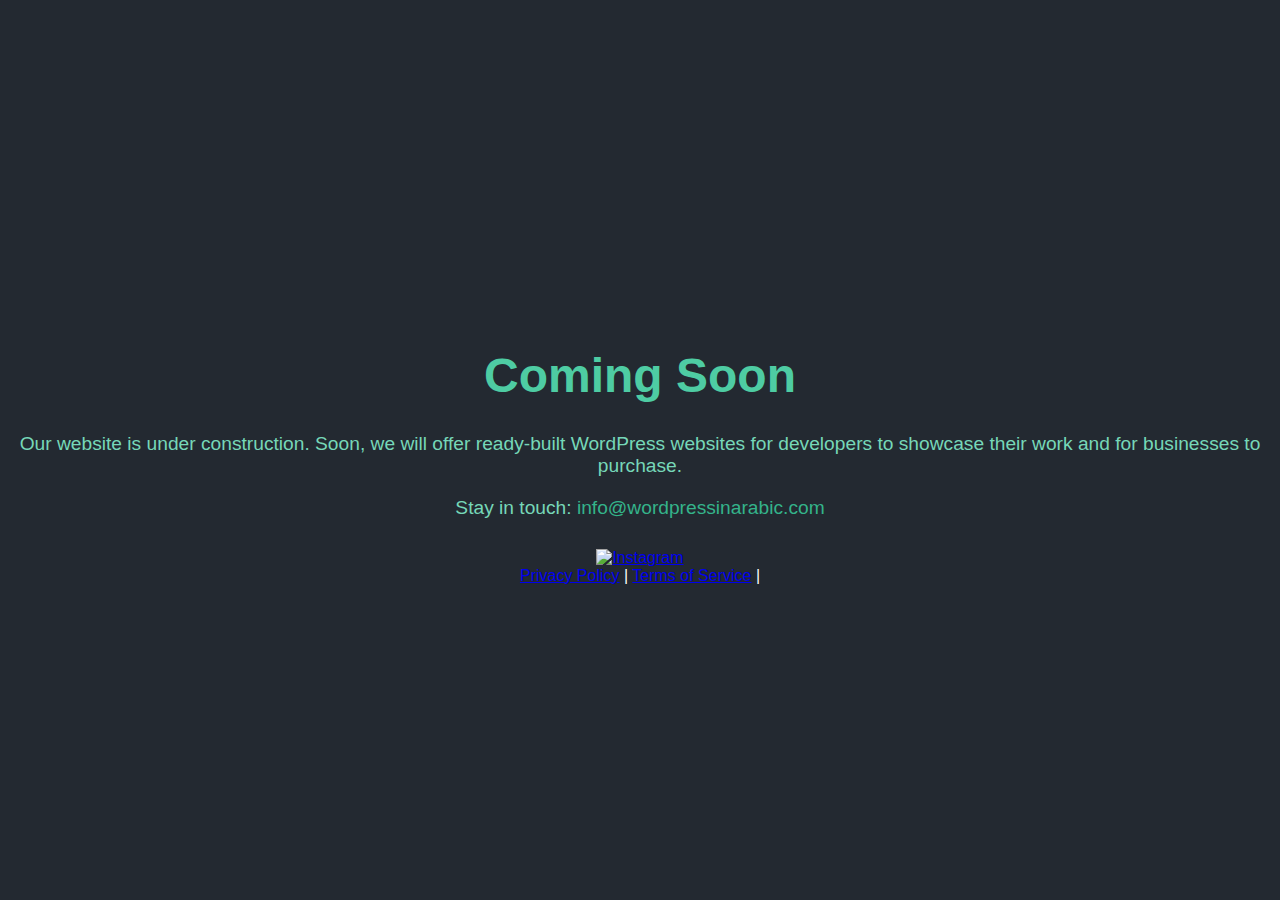
==== index.html @ 0016ebc2 "Update index.html" ====
<!DOCTYPE html>
<html lang="en">
<head>
     <script async src="https://pagead2.googlesyndication.com/pagead/js/adsbygoogle.js?client=ca-pub-7826174909533271"
     crossorigin="anonymous"></script>
    <meta charset="UTF-8">
    <meta name="viewport" content="width=device-width, initial-scale=1.0">
    <title>WordPress in Arabic</title>
    <link rel="stylesheet" href="styles.css">
</head>
<body>
    <div class="coming-soon-container">
        <h1>Coming Soon</h1>
        <p>Our website is under construction. Soon, we will offer ready-built WordPress websites for developers to showcase their work and for businesses to purchase.</p>
        <p class="contact-info">Stay in touch: <a href="mailto:info@wordpressinarabic.com">info@wordpressinarabic.com</a></p>
        <div class="social-icons">
            <a href="#"><img src="instagram-icon.png" alt="Instagram"></a>
        </div>
         <div class="navigation">
            <a href="privacy.html">Privacy Policy</a> | 
            <a href="terms.html">Terms of Service</a> | 
        </div>
    </div>
     <script async src="https://pagead2.googlesyndication.com/pagead/js/adsbygoogle.js?client=ca-pub-7826174909533271"
     crossorigin="anonymous"></script>
<!-- Ads_one -->
<ins class="adsbygoogle"
     style="display:block"
     data-ad-client="ca-pub-7826174909533271"
     data-ad-slot="9262542968"
     data-ad-format="auto"
     data-full-width-responsive="true"></ins>
<script>
     (adsbygoogle = window.adsbygoogle || []).push({});
</script>
</body>
</html>
---- styles.css ----
body {
    margin: 0;
    padding: 0;
    font-family: 'Arial', sans-serif;
    background-color: #232931;
    color: #FFFFFF;
    text-align: center;
}

.coming-soon-container {
    display: flex;
    flex-direction: column;
    align-items: center;
    justify-content: center;
    height: 100vh;
}

h1 {
    font-size: 3rem;
    color: #4ECCA3;
    margin-bottom: 20px;
}

p {
    font-size: 1.2rem;
    color: #76D7B8;
    margin: 10px 0;
}

.contact-info a {
    color: #34B38A;
    text-decoration: none;
}

.contact-info a:hover {
    text-decoration: underline;
}

.social-icons {
    margin-top: 20px;
}

.social-icons a {
    margin: 0 10px;
}

.social-icons img {
    width: 40px;
    height: 40px;
}
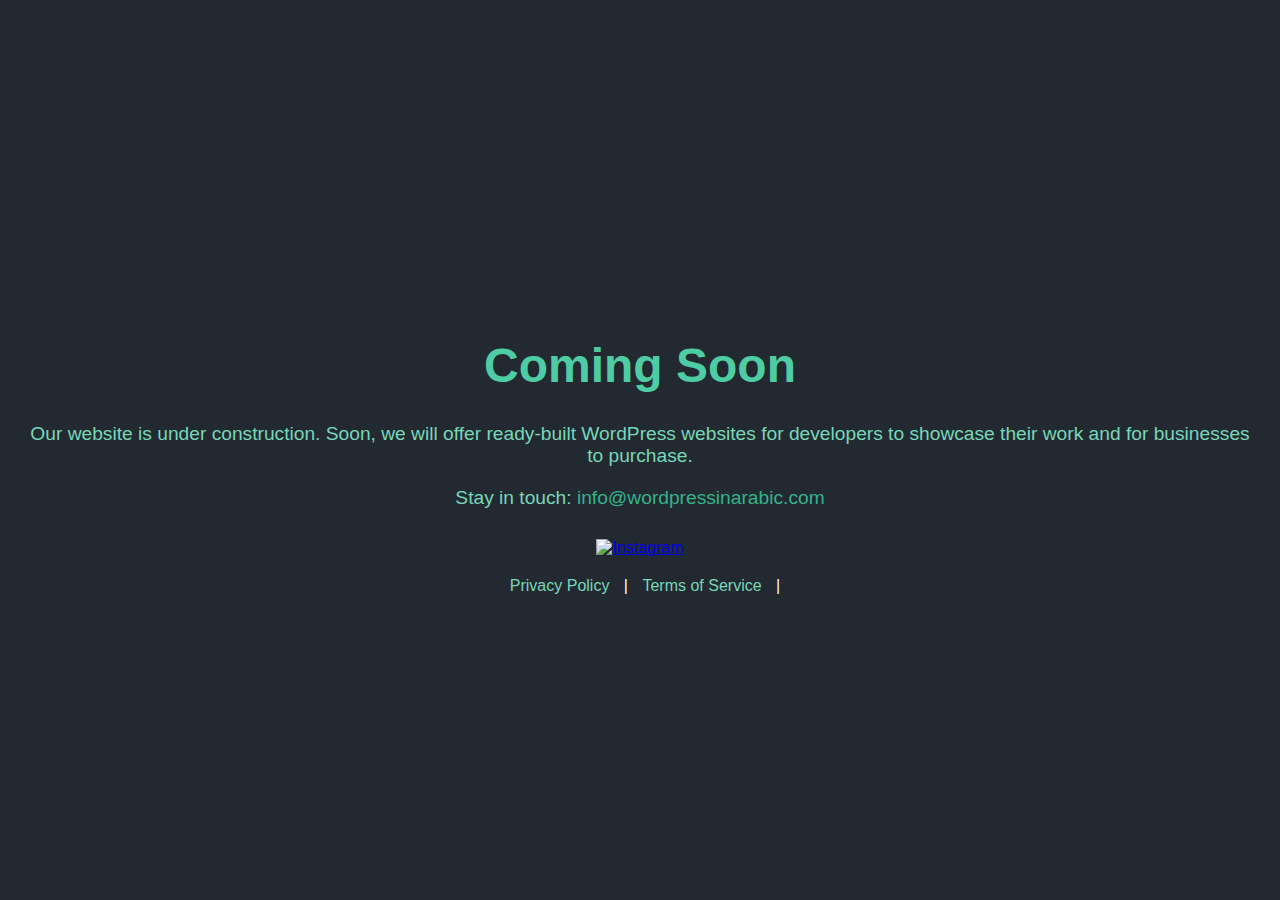
==== commit 61dc28d5: "Update index.html" ====
--- a/index.html
+++ b/index.html
@@ -14,7 +14,7 @@
         <p>Our website is under construction. Soon, we will offer ready-built WordPress websites for developers to showcase their work and for businesses to purchase.</p>
         <p class="contact-info">Stay in touch: <a href="mailto:info@wordpressinarabic.com">info@wordpressinarabic.com</a></p>
         <div class="social-icons">
-            <a href="#"><img src="instagram-icon.png" alt="Instagram"></a>
+            <a href="https://www.instagram.com/wordpressinarabic?igsh=MW82Z3hiYmcyZ2toeA%3D%3D&utm_source=qr"><img src="instagram-icon.png" alt="Instagram"></a>
         </div>
          <div class="navigation">
             <a href="privacy.html">Privacy Policy</a> | 
--- a/styles.css
+++ b/styles.css
@@ -13,6 +13,8 @@
     align-items: center;
     justify-content: center;
     height: 100vh;
+    padding: 20px;
+    box-sizing: border-box;
 }
 
 h1 {
@@ -48,3 +50,41 @@
     width: 40px;
     height: 40px;
 }
+
+.navigation {
+    margin-top: 20px;
+}
+
+.navigation a {
+    color: #76D7B8;
+    text-decoration: none;
+    margin: 0 10px;
+}
+
+.navigation a:hover {
+    text-decoration: underline;
+}
+
+/* Mobile responsiveness */
+@media (max-width: 600px) {
+    h1 {
+        font-size: 2rem;
+    }
+
+    p {
+        font-size: 1rem;
+    }
+
+    .social-icons img {
+        width: 30px;
+        height: 30px;
+    }
+
+    .navigation {
+        flex-direction: column;
+    }
+
+    .navigation a {
+        margin: 5px 0;
+    }
+}
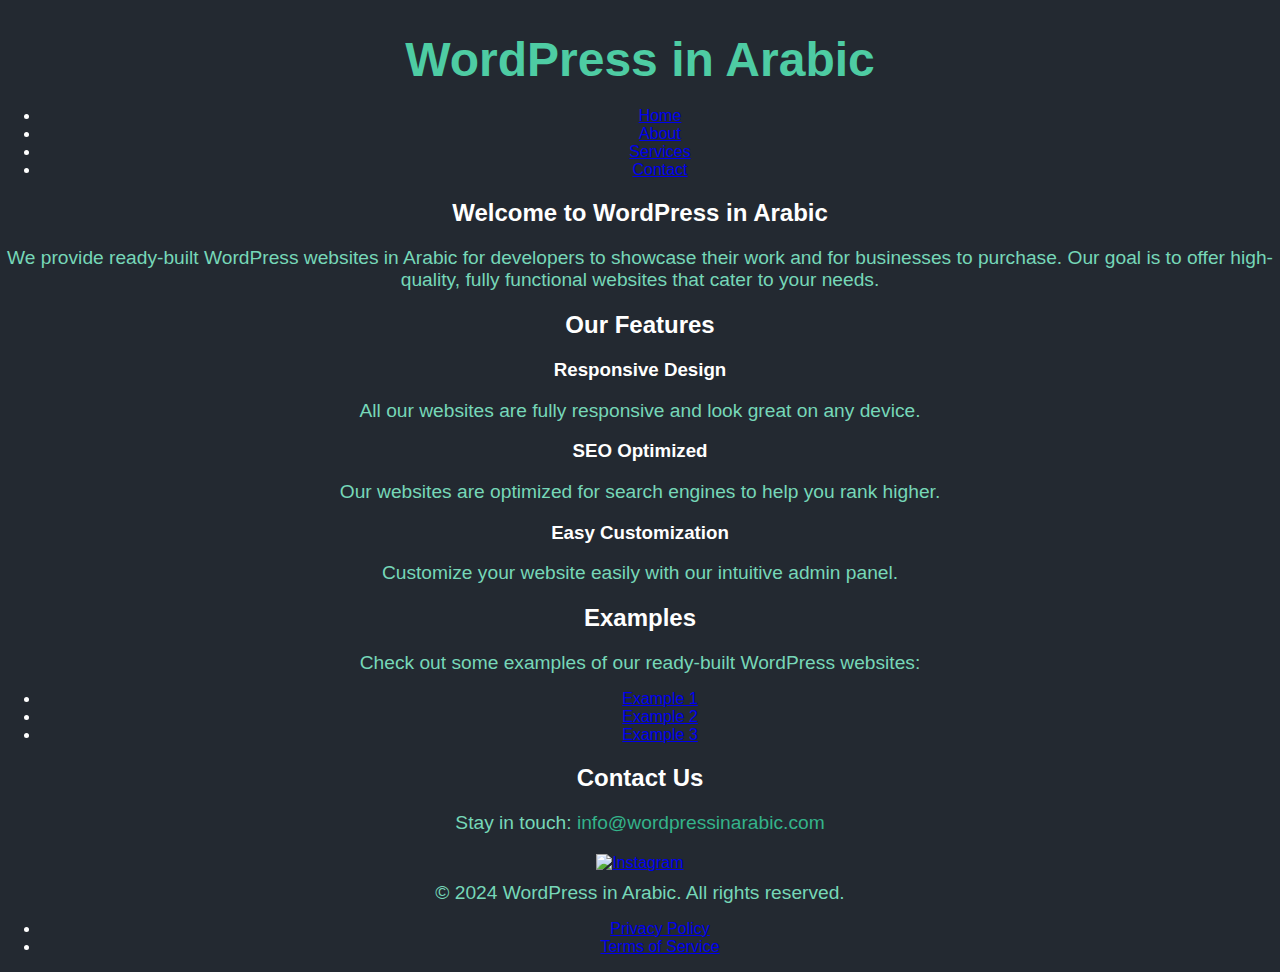
==== commit 93e85d95: "Update index.html" ====
--- a/index.html
+++ b/index.html
@@ -1,37 +1,85 @@
 <!DOCTYPE html>
 <html lang="en">
 <head>
-     <script async src="https://pagead2.googlesyndication.com/pagead/js/adsbygoogle.js?client=ca-pub-7826174909533271"
-     crossorigin="anonymous"></script>
+    <script async src="https://pagead2.googlesyndication.com/pagead/js/adsbygoogle.js?client=ca-pub-7826174909533271"
+    crossorigin="anonymous"></script>
+    <meta name="google-adsense-account" content="ca-pub-7826174909533271">
     <meta charset="UTF-8">
     <meta name="viewport" content="width=device-width, initial-scale=1.0">
     <title>WordPress in Arabic</title>
     <link rel="stylesheet" href="styles.css">
 </head>
 <body>
-    <div class="coming-soon-container">
-        <h1>Coming Soon</h1>
-        <p>Our website is under construction. Soon, we will offer ready-built WordPress websites for developers to showcase their work and for businesses to purchase.</p>
-        <p class="contact-info">Stay in touch: <a href="mailto:info@wordpressinarabic.com">info@wordpressinarabic.com</a></p>
+    <header>
+        <div class="logo">
+            <h1>WordPress in Arabic</h1>
+        </div>
+        <nav>
+            <ul>
+                <li><a href="#">Home</a></li>
+                <li><a href="#">About</a></li>
+                <li><a href="#">Services</a></li>
+                <li><a href="#">Contact</a></li>
+            </ul>
+        </nav>
+    </header>
+    <main>
+        <section class="intro">
+            <h2>Welcome to WordPress in Arabic</h2>
+            <p>We provide ready-built WordPress websites in Arabic for developers to showcase their work and for businesses to purchase. Our goal is to offer high-quality, fully functional websites that cater to your needs.</p>
+        </section>
+        <section class="features">
+            <h2>Our Features</h2>
+            <div class="feature">
+                <h3>Responsive Design</h3>
+                <p>All our websites are fully responsive and look great on any device.</p>
+            </div>
+            <div class="feature">
+                <h3>SEO Optimized</h3>
+                <p>Our websites are optimized for search engines to help you rank higher.</p>
+            </div>
+            <div class="feature">
+                <h3>Easy Customization</h3>
+                <p>Customize your website easily with our intuitive admin panel.</p>
+            </div>
+        </section>
+        <section class="examples">
+            <h2>Examples</h2>
+            <p>Check out some examples of our ready-built WordPress websites:</p>
+            <ul>
+                <li><a href="#">Example 1</a></li>
+                <li><a href="#">Example 2</a></li>
+                <li><a href="#">Example 3</a></li>
+            </ul>
+        </section>
+        <section class="contact-info">
+            <h2>Contact Us</h2>
+            <p>Stay in touch: <a href="mailto:info@wordpressinarabic.com">info@wordpressinarabic.com</a></p>
+        </section>
         <div class="social-icons">
             <a href="https://www.instagram.com/wordpressinarabic?igsh=MW82Z3hiYmcyZ2toeA%3D%3D&utm_source=qr"><img src="instagram-icon.png" alt="Instagram"></a>
         </div>
-         <div class="navigation">
-            <a href="privacy.html">Privacy Policy</a> | 
-            <a href="terms.html">Terms of Service</a> | 
-        </div>
-    </div>
-     <script async src="https://pagead2.googlesyndication.com/pagead/js/adsbygoogle.js?client=ca-pub-7826174909533271"
-     crossorigin="anonymous"></script>
-<!-- Ads_one -->
-<ins class="adsbygoogle"
-     style="display:block"
-     data-ad-client="ca-pub-7826174909533271"
-     data-ad-slot="9262542968"
-     data-ad-format="auto"
-     data-full-width-responsive="true"></ins>
-<script>
-     (adsbygoogle = window.adsbygoogle || []).push({});
-</script>
+    </main>
+    <footer>
+        <p>&copy; 2024 WordPress in Arabic. All rights reserved.</p>
+        <nav>
+            <ul>
+                <li><a href="privacy.html">Privacy Policy</a></li>
+                <li><a href="terms.html">Terms of Service</a></li>
+            </ul>
+        </nav>
+    </footer>
+    <script async src="https://pagead2.googlesyndication.com/pagead/js/adsbygoogle.js?client=ca-pub-7826174909533271"
+    crossorigin="anonymous"></script>
+    <!-- Ads_one -->
+    <ins class="adsbygoogle"
+         style="display:block"
+         data-ad-client="ca-pub-7826174909533271"
+         data-ad-slot="9262542968"
+         data-ad-format="auto"
+         data-full-width-responsive="true"></ins>
+    <script>
+         (adsbygoogle = window.adsbygoogle || []).push({});
+    </script>
 </body>
 </html>
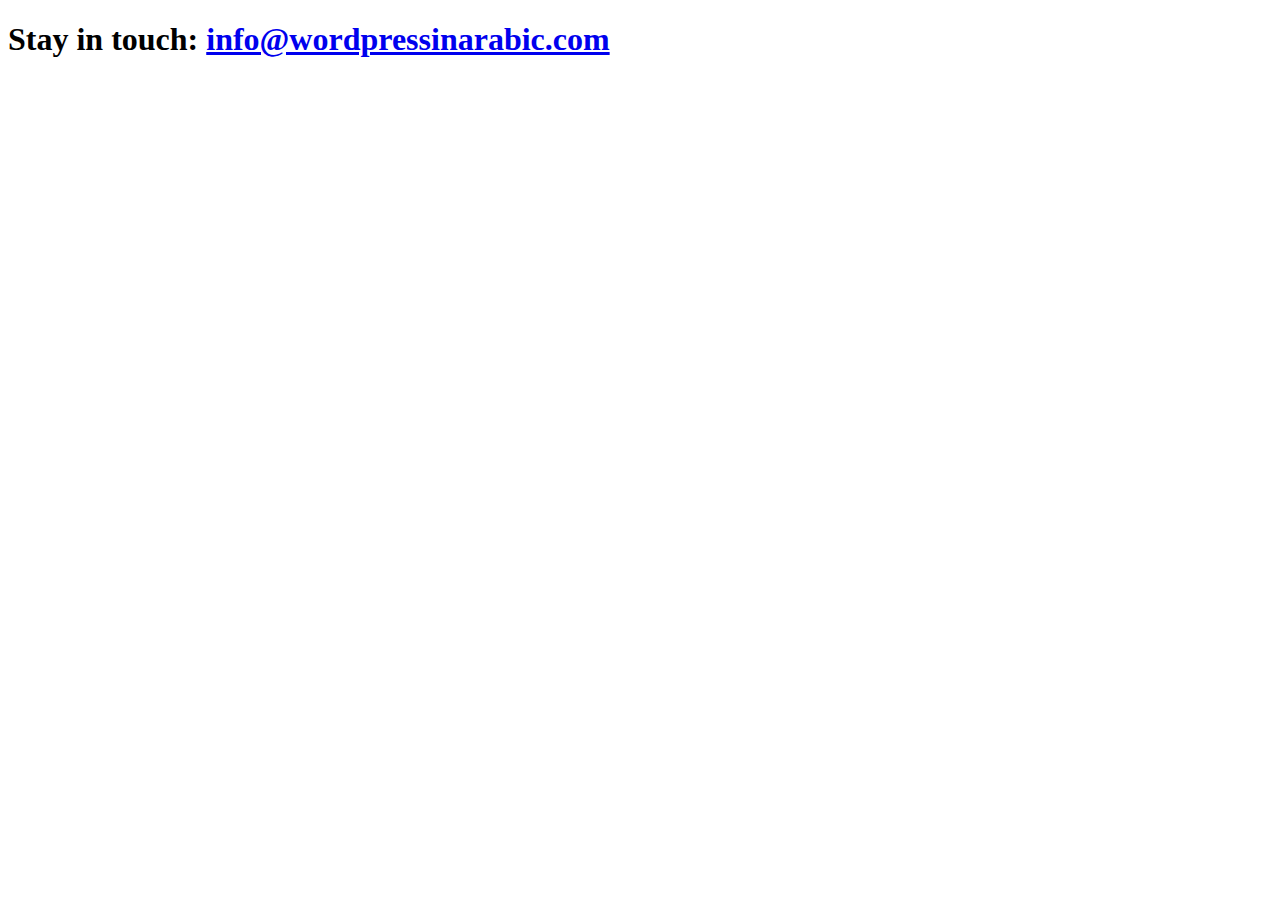
==== commit 50daefdb: "Update index.html" ====
--- a/index.html
+++ b/index.html
@@ -1,85 +1,13 @@
 <!DOCTYPE html>
 <html lang="en">
 <head>
-    <script async src="https://pagead2.googlesyndication.com/pagead/js/adsbygoogle.js?client=ca-pub-7826174909533271"
-    crossorigin="anonymous"></script>
-    <meta name="google-adsense-account" content="ca-pub-7826174909533271">
     <meta charset="UTF-8">
     <meta name="viewport" content="width=device-width, initial-scale=1.0">
     <title>WordPress in Arabic</title>
-    <link rel="stylesheet" href="styles.css">
 </head>
 <body>
-    <header>
-        <div class="logo">
-            <h1>WordPress in Arabic</h1>
-        </div>
-        <nav>
-            <ul>
-                <li><a href="#">Home</a></li>
-                <li><a href="#">About</a></li>
-                <li><a href="#">Services</a></li>
-                <li><a href="#">Contact</a></li>
-            </ul>
-        </nav>
-    </header>
-    <main>
-        <section class="intro">
-            <h2>Welcome to WordPress in Arabic</h2>
-            <p>We provide ready-built WordPress websites in Arabic for developers to showcase their work and for businesses to purchase. Our goal is to offer high-quality, fully functional websites that cater to your needs.</p>
-        </section>
-        <section class="features">
-            <h2>Our Features</h2>
-            <div class="feature">
-                <h3>Responsive Design</h3>
-                <p>All our websites are fully responsive and look great on any device.</p>
-            </div>
-            <div class="feature">
-                <h3>SEO Optimized</h3>
-                <p>Our websites are optimized for search engines to help you rank higher.</p>
-            </div>
-            <div class="feature">
-                <h3>Easy Customization</h3>
-                <p>Customize your website easily with our intuitive admin panel.</p>
-            </div>
-        </section>
-        <section class="examples">
-            <h2>Examples</h2>
-            <p>Check out some examples of our ready-built WordPress websites:</p>
-            <ul>
-                <li><a href="#">Example 1</a></li>
-                <li><a href="#">Example 2</a></li>
-                <li><a href="#">Example 3</a></li>
-            </ul>
-        </section>
-        <section class="contact-info">
-            <h2>Contact Us</h2>
-            <p>Stay in touch: <a href="mailto:info@wordpressinarabic.com">info@wordpressinarabic.com</a></p>
-        </section>
-        <div class="social-icons">
-            <a href="https://www.instagram.com/wordpressinarabic?igsh=MW82Z3hiYmcyZ2toeA%3D%3D&utm_source=qr"><img src="instagram-icon.png" alt="Instagram"></a>
-        </div>
-    </main>
-    <footer>
-        <p>&copy; 2024 WordPress in Arabic. All rights reserved.</p>
-        <nav>
-            <ul>
-                <li><a href="privacy.html">Privacy Policy</a></li>
-                <li><a href="terms.html">Terms of Service</a></li>
-            </ul>
-        </nav>
-    </footer>
-    <script async src="https://pagead2.googlesyndication.com/pagead/js/adsbygoogle.js?client=ca-pub-7826174909533271"
-    crossorigin="anonymous"></script>
-    <!-- Ads_one -->
-    <ins class="adsbygoogle"
-         style="display:block"
-         data-ad-client="ca-pub-7826174909533271"
-         data-ad-slot="9262542968"
-         data-ad-format="auto"
-         data-full-width-responsive="true"></ins>
-    <script>
-         (adsbygoogle = window.adsbygoogle || []).push({});
-    </script>
+    <div>
+        <h1>Stay in touch: <a href="mailto:info@wordpressinarabic.com">info@wordpressinarabic.com</a></h1>
+    </div>
 </body>
 </html>
